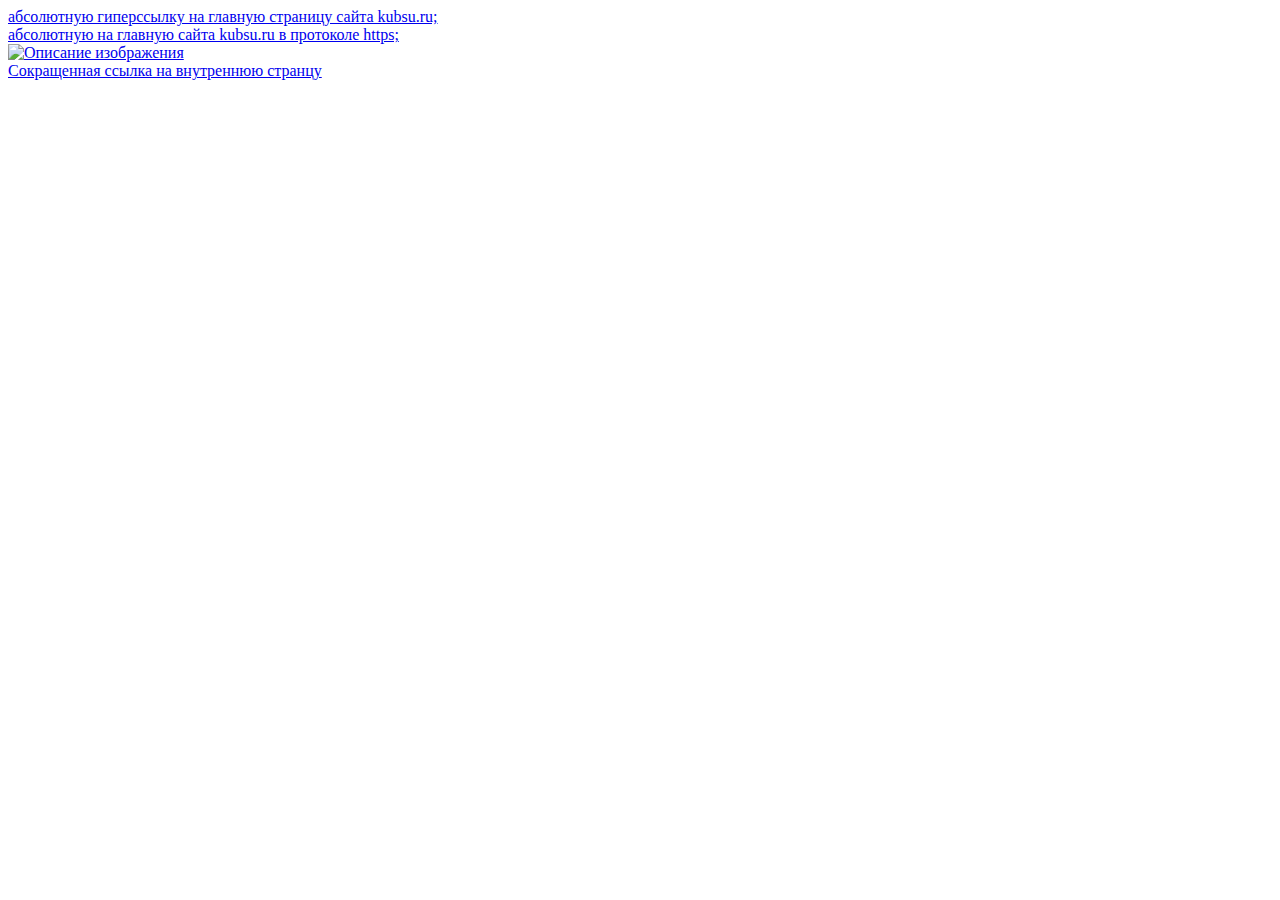
==== web.html @ 4448f4ad "init" ====
<!DOCTYPE html>
<html lang="ru">
    <head>

  <head>
    <title>Alina Sudeikina 28/2</title>
  </head>

  <body>

    <li> 
    <a href="http://www.kubsu.ru" > абсолютную гиперссылку на главную страницу сайта kubsu.ru;</a>
    </li>

    <li> 
    <a href="https://www.kubsu.ru/index.php" > абсолютную на главную сайта kubsu.ru в протоколе https;</a>
    </li>


    <li>
    <a href="https://github.com/allisona05">
        <img src="https://png.pngtree.com/png-clipart/20230501/original/pngtree-mushroom-girl-3d-cute-expression-png-image_9129145.png"
        width="40%" height="40%"
        alt="Описание изображения">
     </li>
     
    <li><a href="index.html">Сокращенная ссылка на внутреннюю странцу</a></li>
    </a>

  </body>

</html>
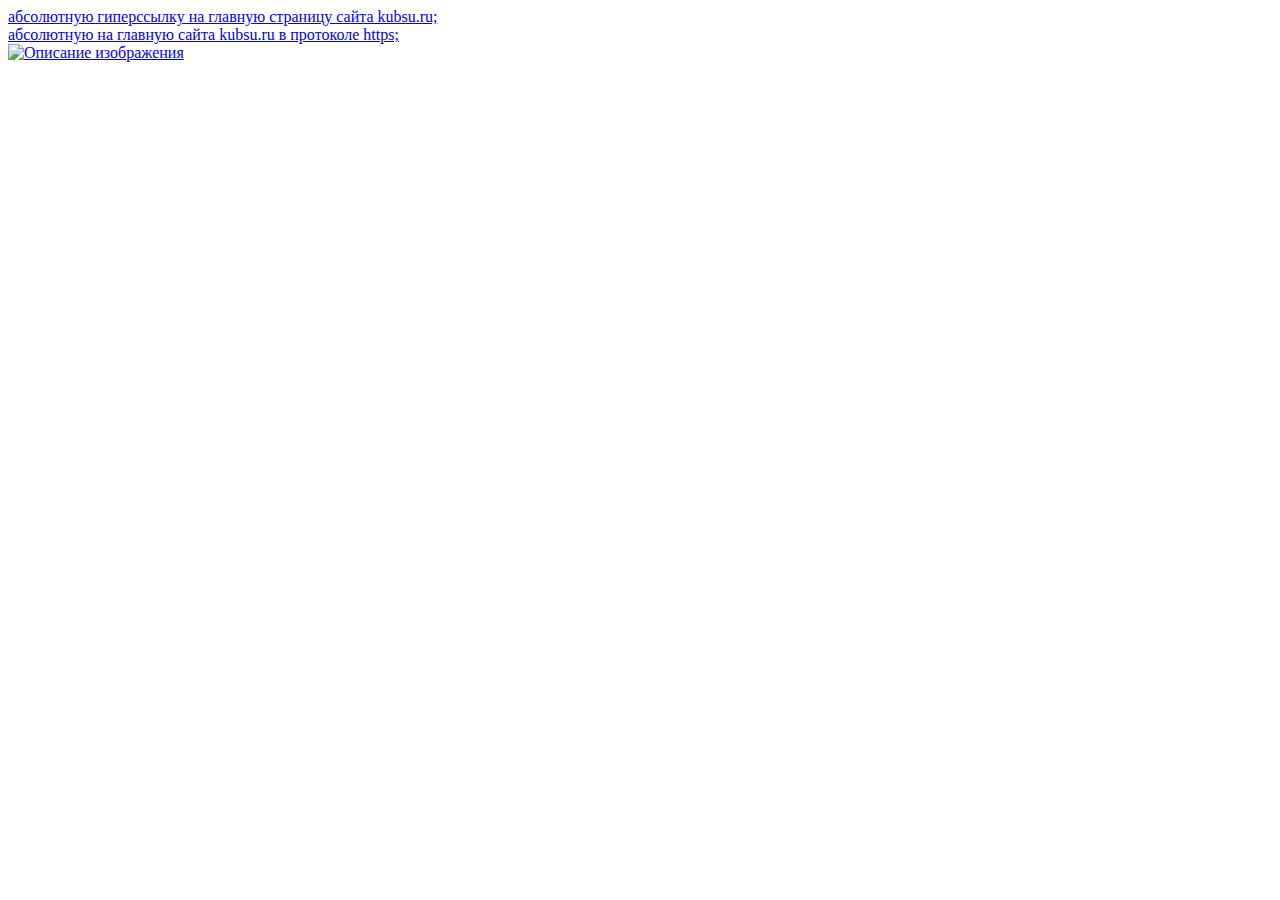
==== commit b89be142: "fix" ====
--- a/web.html
+++ b/web.html
@@ -20,13 +20,11 @@
     <li>
     <a href="https://github.com/allisona05">
         <img src="https://png.pngtree.com/png-clipart/20230501/original/pngtree-mushroom-girl-3d-cute-expression-png-image_9129145.png"
-        width="40%" height="40%"
+        width="10%" height="100%"
         alt="Описание изображения">
      </li>
      
-    <li><a href="index.html">Сокращенная ссылка на внутреннюю странцу</a></li>
-    </a>
-
+    
   </body>
 
 </html>
